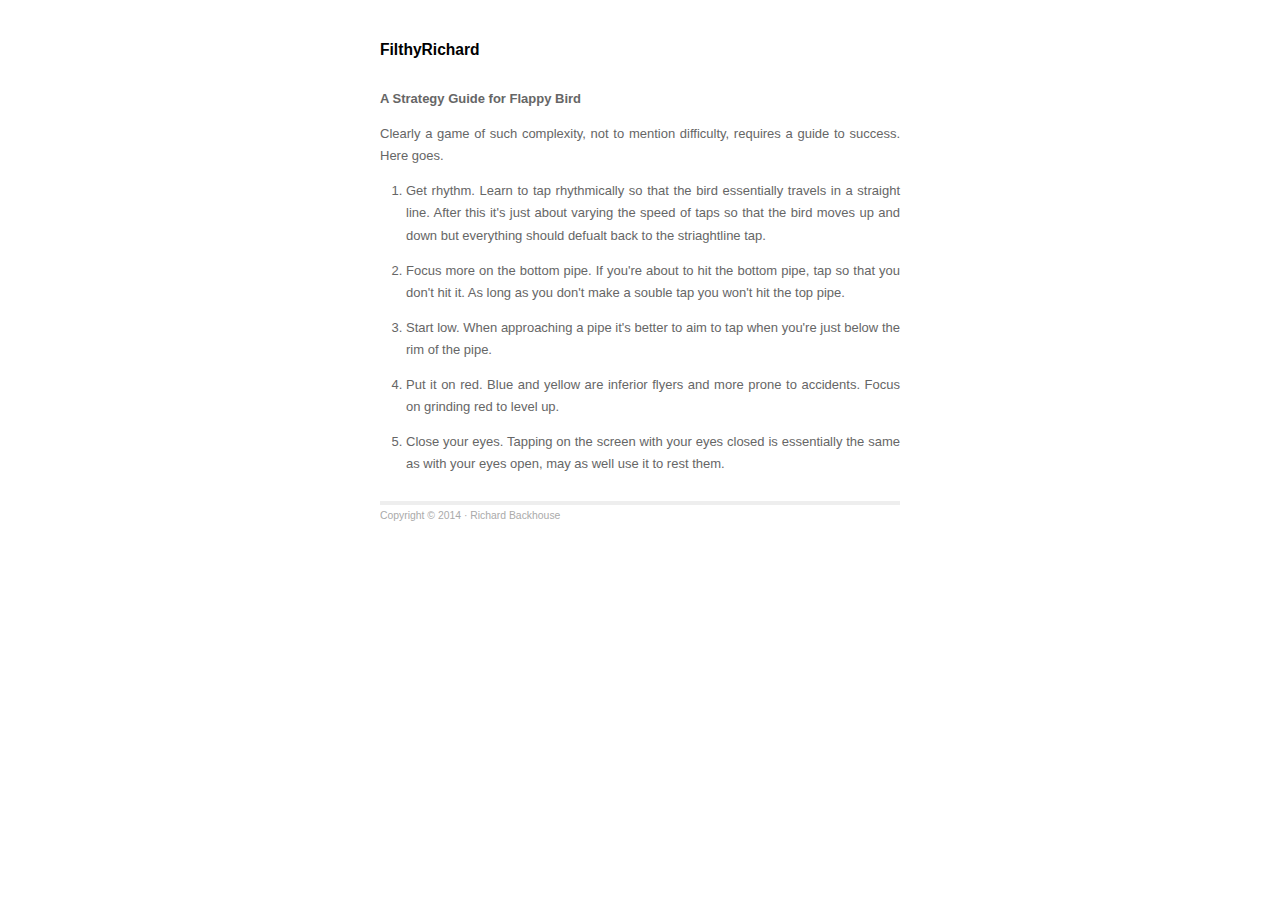
==== a_strategy_guide_for_flappy_bird.html @ c0e777c8 "First commit of site" ====
<!DOCTYPE html>
<html>
	<head>
			<title>A Strategy Guide for Flappy Bird · FilthyRichard</title>
		<link rel="stylesheet" href="resources/css/style.css" type="text/css" media="screen" />
		<meta http-equiv="content-type" content="text/html; charset=utf-8" />
		<meta name="generator" content="Statika" />
		</head>
	<body>
		<div id="mainContainer">
			<header>
				<h1><a href="/">FilthyRichard</a></h1>
			</header>

			<div>	<article>
		<h2>A Strategy Guide for Flappy Bird</h2>
		<p>Clearly a game of such complexity, not to mention difficulty, requires a guide to success. Here goes.</p>

<ol>
<li><p>Get rhythm. Learn to tap rhythmically so that the bird essentially travels in a straight line. After this it's just about varying the speed of taps so that the bird moves up and down but everything should defualt back to the striaghtline tap.</p></li>
<li><p>Focus more on the bottom pipe. If you're about to hit the bottom pipe, tap so that you don't hit it. As long as you don't make a souble tap you won't hit the top pipe.</p></li>
<li><p>Start low. When approaching a pipe it's better to aim to tap when you're just below the rim of the pipe.</p></li>
<li><p>Put it on red. Blue and yellow are inferior flyers and more prone to accidents. Focus on grinding red to level up.</p></li>
<li><p>Close your eyes. Tapping on the screen with your eyes closed is essentially the same as with your eyes open, may as well use it to rest them.</p></li>
</ol>

	</article>
</div>

			<div id="footer">
				<a href="http://creativecommons.org/licenses/by-nc-nd/4.0/">Copyright &copy; 2014</a> · Richard Backhouse
			</div>
		</div>
	</body>
</html>
---- resources/css/style.css ----
* {
	margin: 0;
	padding: 0;
}

body {
	background-color: white;
	font: 13px verdana, arial, sans-serif;
}

h1, h2, h3, h4, h5, h6 {
	font-size: 100%;
	margin-bottom: 1em;
}

p {
	margin: 1em 0;
}

a {
	text-decoration: none;
}

a:visited {
	color: #a0a;
}

a:hover {
	text-decoration: underline;
}

#mainContainer {
	text-align: justify;
	line-height: 1.7em;
	margin: 3em auto 2em auto;
	color: #666;
	width: 80%;
	max-width: 40em;
}

header, article {
	margin-bottom: 2em;
	display:block;
}

header a, header a:hover, header a:visited {
	font-size:120%;
	font-weight: bold;
	color: black;
	text-decoration: none;
}

ul.posts {
	list-style-type: none;
	margin-bottom: 2em;
}

ul.posts span.post_title {
	vertical-align: top;
	display: inline-block;
	width:33em;
	padding-left: 0.5em;
}

ul.posts span.date {
	display: inline-block;
	width:6em;
	color: #aaa;
}

article ul, article ol {
	margin-left: 2em;
}

#mainContainer #footer {
	font-size: 80%;
	color: #aaa;
	border-top: 4px solid #eee;
	margin-top: 2em;
	overflow: hidden;
}

#mainContainer #footer a {
	color: #aaa;
}
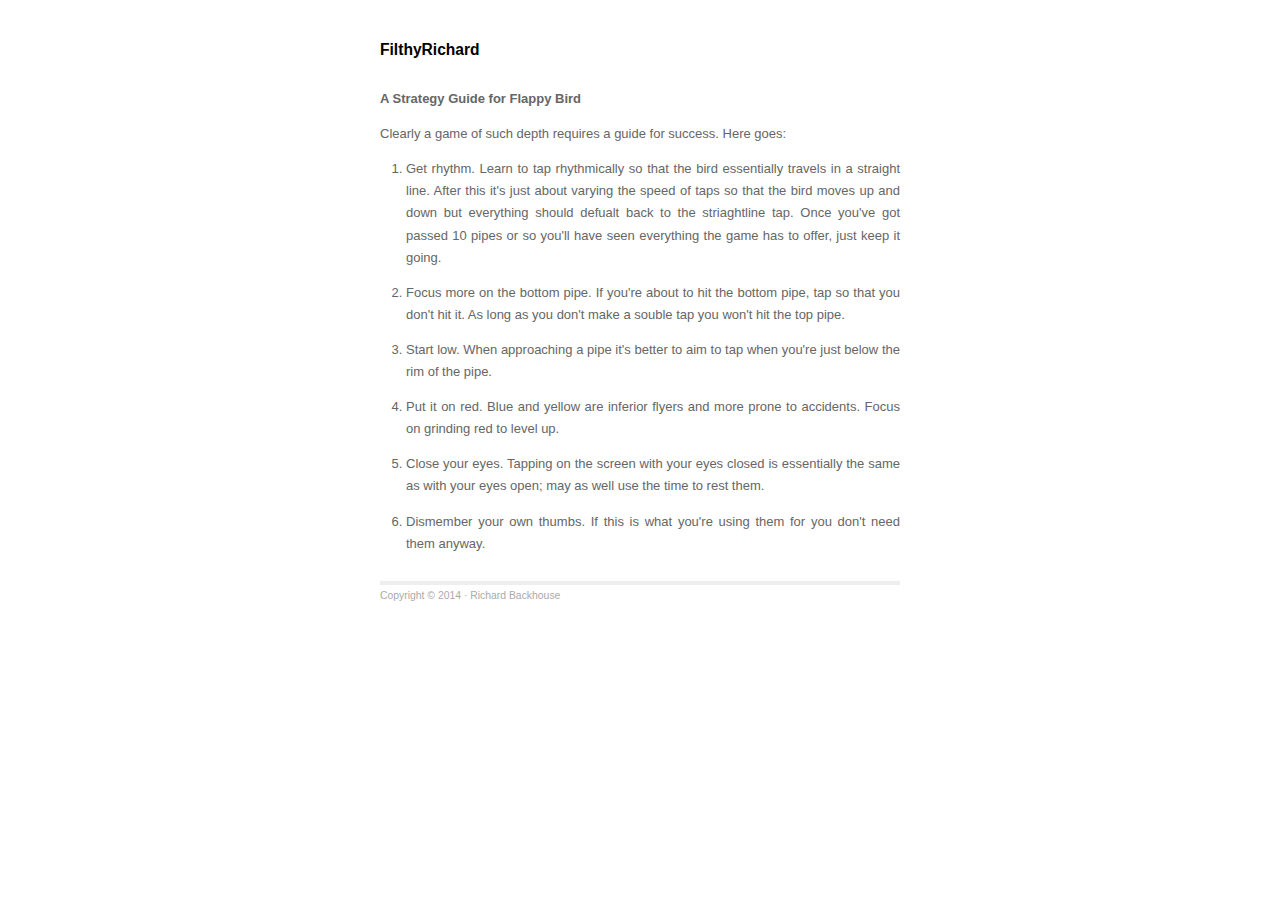
==== commit 34d272dc: "Further minor update to Flappy Bird post" ====
--- a/a_strategy_guide_for_flappy_bird.html
+++ b/a_strategy_guide_for_flappy_bird.html
@@ -14,14 +14,15 @@
 
 			<div>	<article>
 		<h2>A Strategy Guide for Flappy Bird</h2>
-		<p>Clearly a game of such complexity, not to mention difficulty, requires a guide to success. Here goes.</p>
+		<p>Clearly a game of such depth requires a guide for success. Here goes:</p>
 
 <ol>
-<li><p>Get rhythm. Learn to tap rhythmically so that the bird essentially travels in a straight line. After this it's just about varying the speed of taps so that the bird moves up and down but everything should defualt back to the striaghtline tap.</p></li>
+<li><p>Get rhythm. Learn to tap rhythmically so that the bird essentially travels in a straight line. After this it's just about varying the speed of taps so that the bird moves up and down but everything should defualt back to the striaghtline tap. Once you've got passed 10 pipes or so you'll have seen everything the game has to offer, just keep it going.</p></li>
 <li><p>Focus more on the bottom pipe. If you're about to hit the bottom pipe, tap so that you don't hit it. As long as you don't make a souble tap you won't hit the top pipe.</p></li>
 <li><p>Start low. When approaching a pipe it's better to aim to tap when you're just below the rim of the pipe.</p></li>
 <li><p>Put it on red. Blue and yellow are inferior flyers and more prone to accidents. Focus on grinding red to level up.</p></li>
-<li><p>Close your eyes. Tapping on the screen with your eyes closed is essentially the same as with your eyes open, may as well use it to rest them.</p></li>
+<li><p>Close your eyes. Tapping on the screen with your eyes closed is essentially the same as with your eyes open; may as well use the time to rest them.</p></li>
+<li><p>Dismember your own thumbs. If this is what you're using them for you don't need them anyway.</p></li>
 </ol>
 
 	</article>
